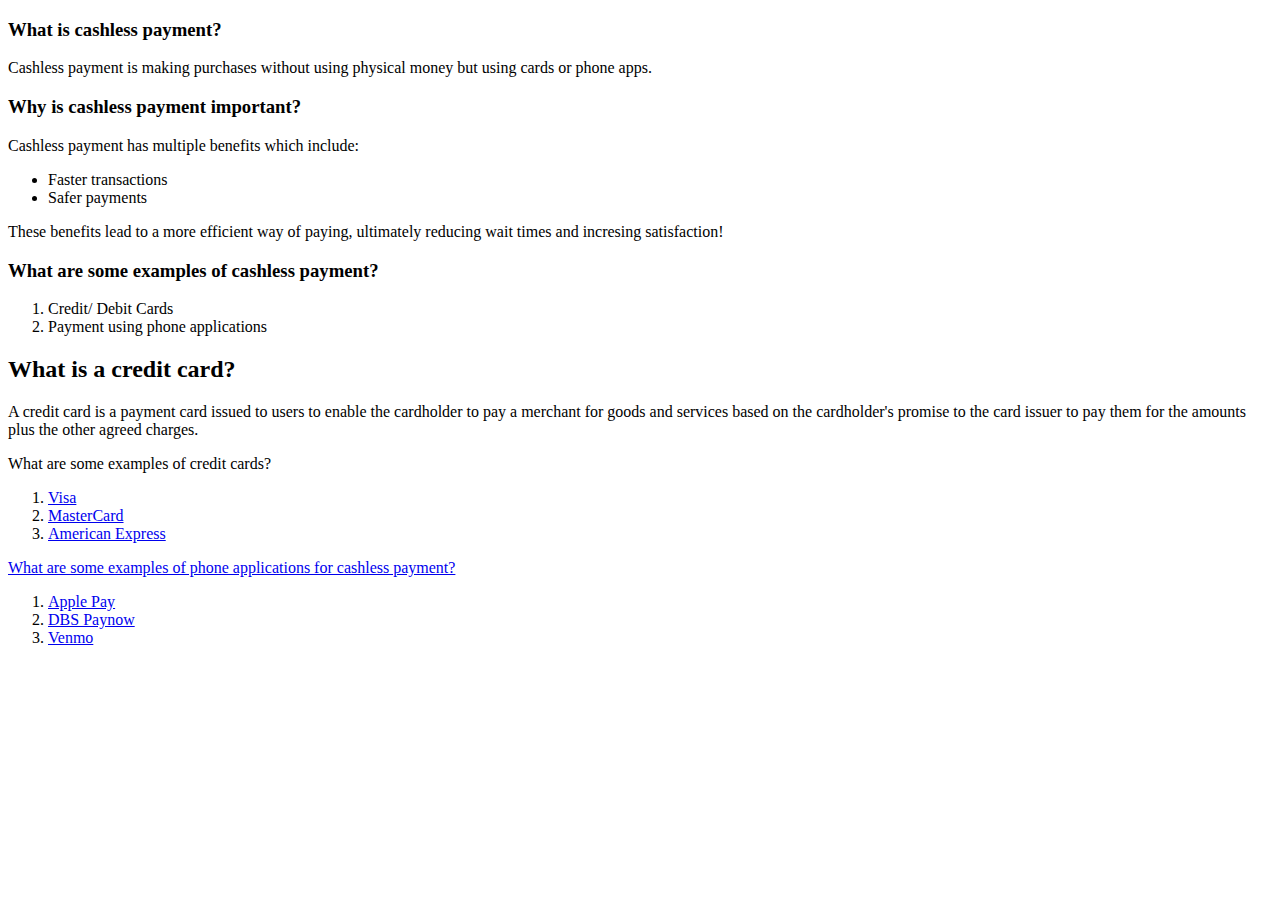
==== website.html @ 8125eb48 "Added html" ====
<!DOCTYPE html>
<html>
<head>
	<title>The usage of cashless payment in school canteens</title>
</head>
<body>
	<h3>What is cashless payment?</h3>
	
	<p>Cashless payment is making purchases without using physical money but using cards or phone apps.</p>
	
	<h3>Why is cashless payment important?</h3>
	
	<p>Cashless payment has multiple benefits which include:</p>
	
	<ul>
		<li>Faster transactions</li>
		<li>Safer payments</li>
	</ul>
	
	<p>These benefits lead to a more efficient way of paying, ultimately reducing wait times and incresing satisfaction!</p>
	
	<h3>What are some examples of cashless payment?</h3>
	
	<ol>
		<li>Credit/ Debit Cards</li>
		<li>Payment using phone applications</li>
	</ol>
	
	<h2>What is a credit card?</h2>
	
	<p>A credit card is a payment card issued to users to enable the cardholder to pay a merchant for goods and services based on the cardholder's promise to the card issuer to pay them for the amounts plus the other agreed charges.</p>
	
	<p>What are some examples of credit cards?</p>
	
	<ol>
		<li><a href = "https://www.visa.com.sg/">Visa</a>
		<li><a href = "https://www.mastercard.us/en-us.html">MasterCard</a>
		<li><a href = "https://www.americanexpress.com/sg/">American Express</li>
	</ol>
	
	<p>What are some examples of phone applications for cashless payment?</p>
	
	<ol>
		<li><a href = "https://www.apple.com/sg/apple-pay/">Apple Pay</li>
		<li><a href = "https://www.dbs.com.sg/personal/deposits/pay-with-ease/paynow">DBS Paynow</li>
		<li><a href = "https://venmo.com/">Venmo</li>
	</ol>
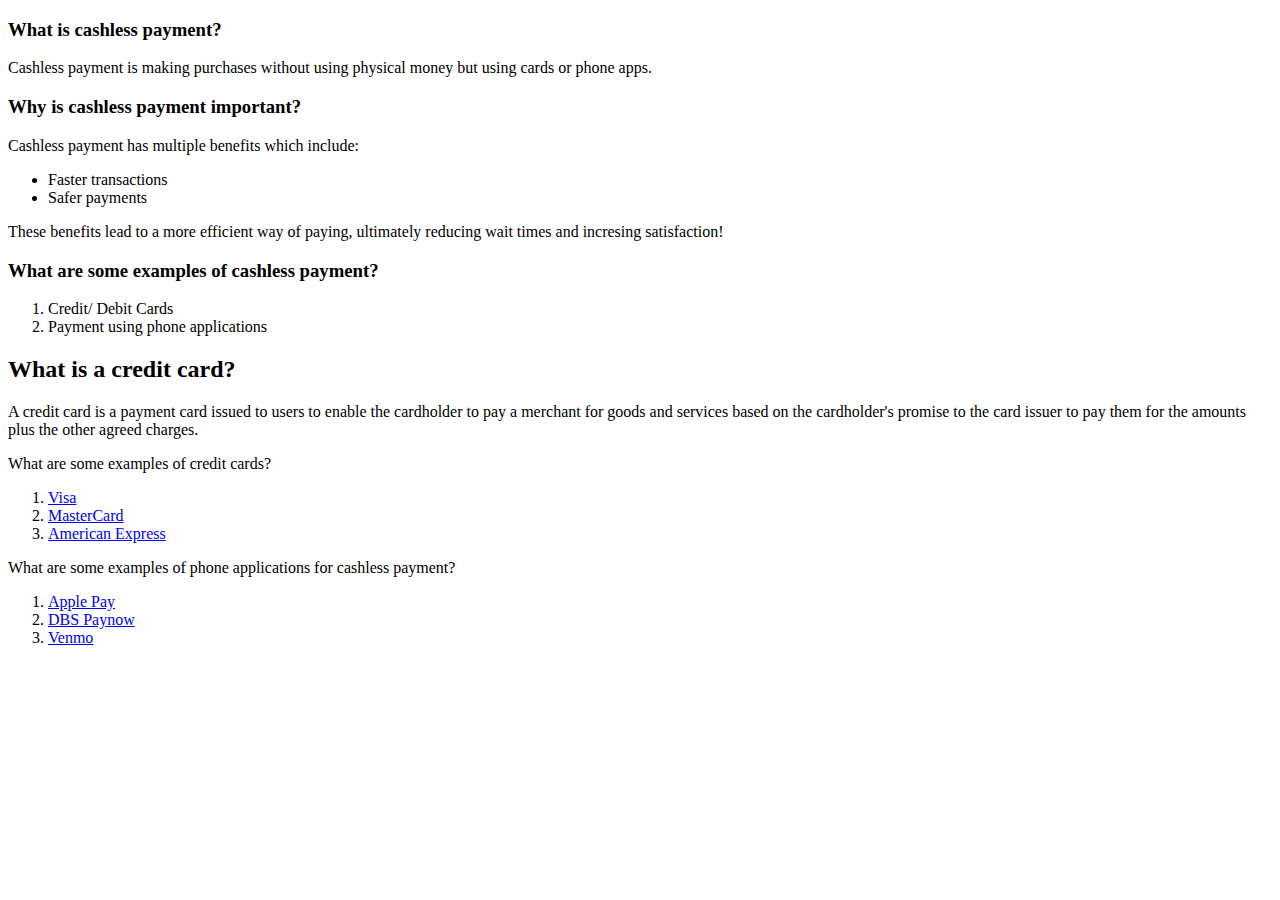
==== commit c85bd9d9: "Update website.html" ====
--- a/website.html
+++ b/website.html
@@ -35,7 +35,7 @@
 	<ol>
 		<li><a href = "https://www.visa.com.sg/">Visa</a>
 		<li><a href = "https://www.mastercard.us/en-us.html">MasterCard</a>
-		<li><a href = "https://www.americanexpress.com/sg/">American Express</li>
+		<li><a href = "https://www.americanexpress.com/sg/">American Express</a>
 	</ol>
 	
 	<p>What are some examples of phone applications for cashless payment?</p>
@@ -45,4 +45,6 @@
 		<li><a href = "https://www.dbs.com.sg/personal/deposits/pay-with-ease/paynow">DBS Paynow</li>
 		<li><a href = "https://venmo.com/">Venmo</li>
 	</ol>
-	+	
+	<h3>
+	
